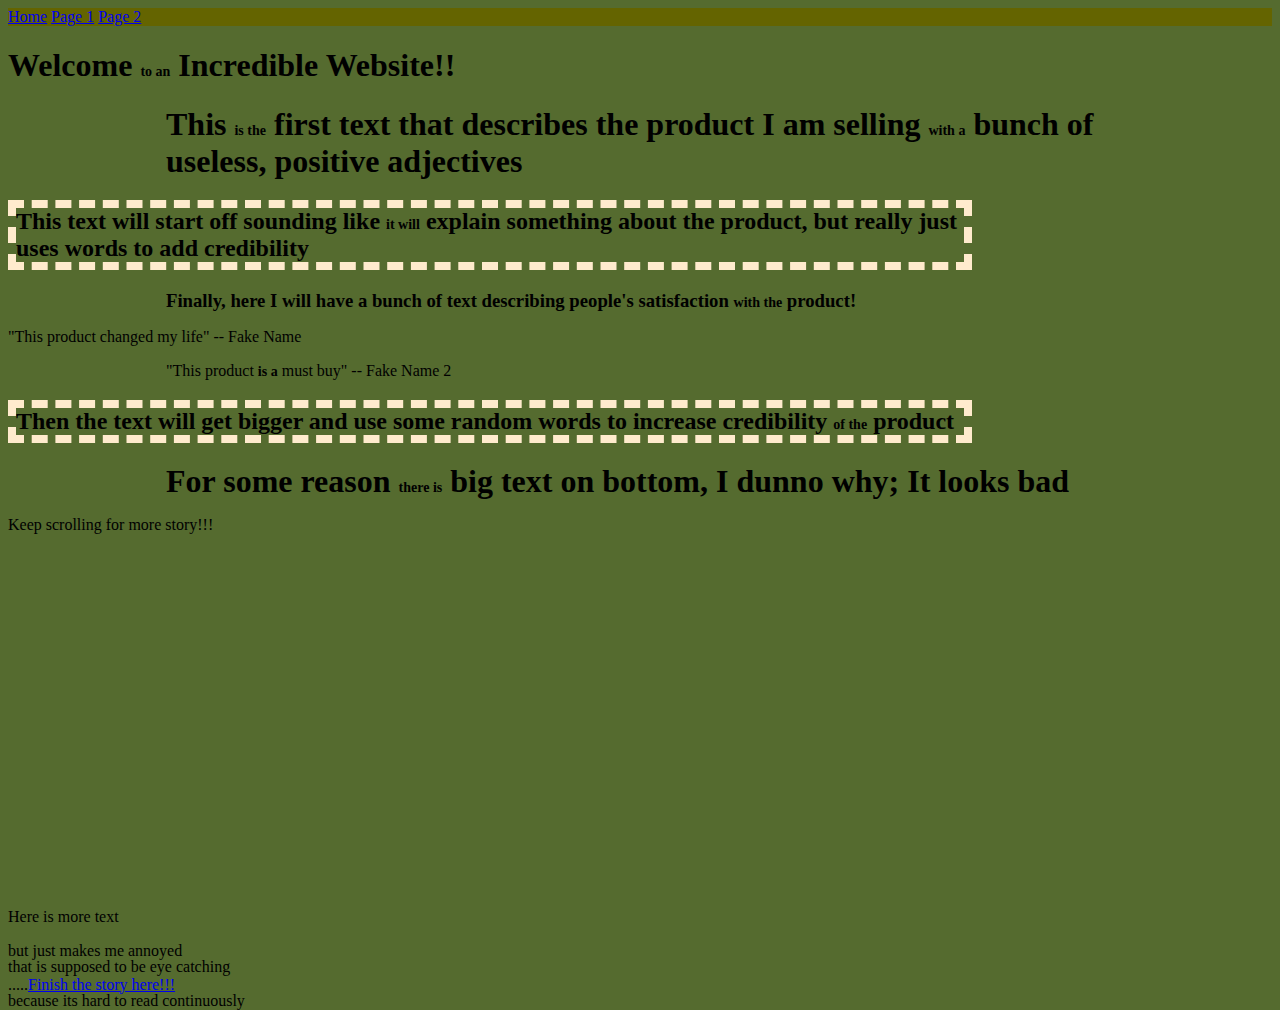
==== index.html @ c3ac6e37 "Rename home.html to index.html" ====
<!DOCTYPE html>
<html lang="en">
<head>
    <meta charset="UTF-8">
    <title>Home</title>
    <link href="stylesheet.css" type="text/css" rel="stylesheet">
    <style>
        body {
            background-color: darkolivegreen;
        }
    </style>
</head>
<body>
    <div class="topnav">
        <a href="home.html">Home</a>
        <a href="page1.html">Page 1</a>
        <a href="page2.html">Page 2</a>
    </div>
    <h1 id="startLeadingLink" class="left">Welcome <span class="highlighted">to an</span> Incredible Website!!</h1>
    <h1 class="middle">This <span class="highlighted">is the</span> first text that describes the product I am selling <span class="highlighted">with a</span> bunch of useless, positive adjectives</h1>
    <h2 class="right">This text will start off sounding like <span class="highlighted">it will</span> explain something about the product, but really just uses words to add credibility</h2>
    <h3 class="middle">Finally, here I will have a bunch of text describing people's satisfaction <span class="highlighted">with the</span> product!</h3>
    <p class="left">"This product changed my life" -- Fake Name</p>
    <p class="middle">"This product <span class="highlighted">is a</span> must buy" -- Fake Name 2</p>
    <h2 class="right"> Then the text will get bigger and use some random words to increase credibility <span class="highlighted">of the</span> product</h2>
    <h1 class="middle">For some reason <span class="highlighted">there is</span> big text on bottom, I dunno why; It looks bad</h1>
    <p>Keep scrolling for more story!!!</p>
    <br><br><br><br><br><br><br><br><br><br><br><br><br><br><br><br><br><br><br>
    <p class="relative">Here is more text</p>
    <p class="absolute">that is supposed to be eye catching</p>
    <p class="relative">but just makes me annoyed</p>
    <p class="absolute">because its hard to read continuously</p>
    <p class="relative">.....<a href="#startLeadingLink">Finish the story here!!!</a></p>
</body>
</html>
---- stylesheet.css ----
.topnav {
    background-color: rgb(100,100,0);
}

.left {
    width: 75%;
    margin-left: 0px;
}

.middle {
    width: 75%;
    margin: 0 auto;
}

.right {
    border: blanchedalmond dashed 8px;
    width: 75%;
    margin-right: 0px;
}

.loadingImg {
    width: 100%;
    height: auto;
}

.highlighted {
    font-weight: bold;
    font-size: 14px;
}

.meltable:hover {
    width:200px;
    height:200px;
}

.meltable:hover ~ .heat {
    width: 50px;
    height: 50px;
}

.heat:hover {
    width:200px;
    height:200px;
}

.heat:hover ~ .meltable {
    width: 50px;
    height: 50px;

}

#galleryWelcome {
    border: firebrick ridge 2px;
    padding-left: 50px;
}

.midText {
    background-color: firebrick;
    padding: 20px;
}

.relative {
    position: relative;
}

.absolute {
    position: absolute;
}
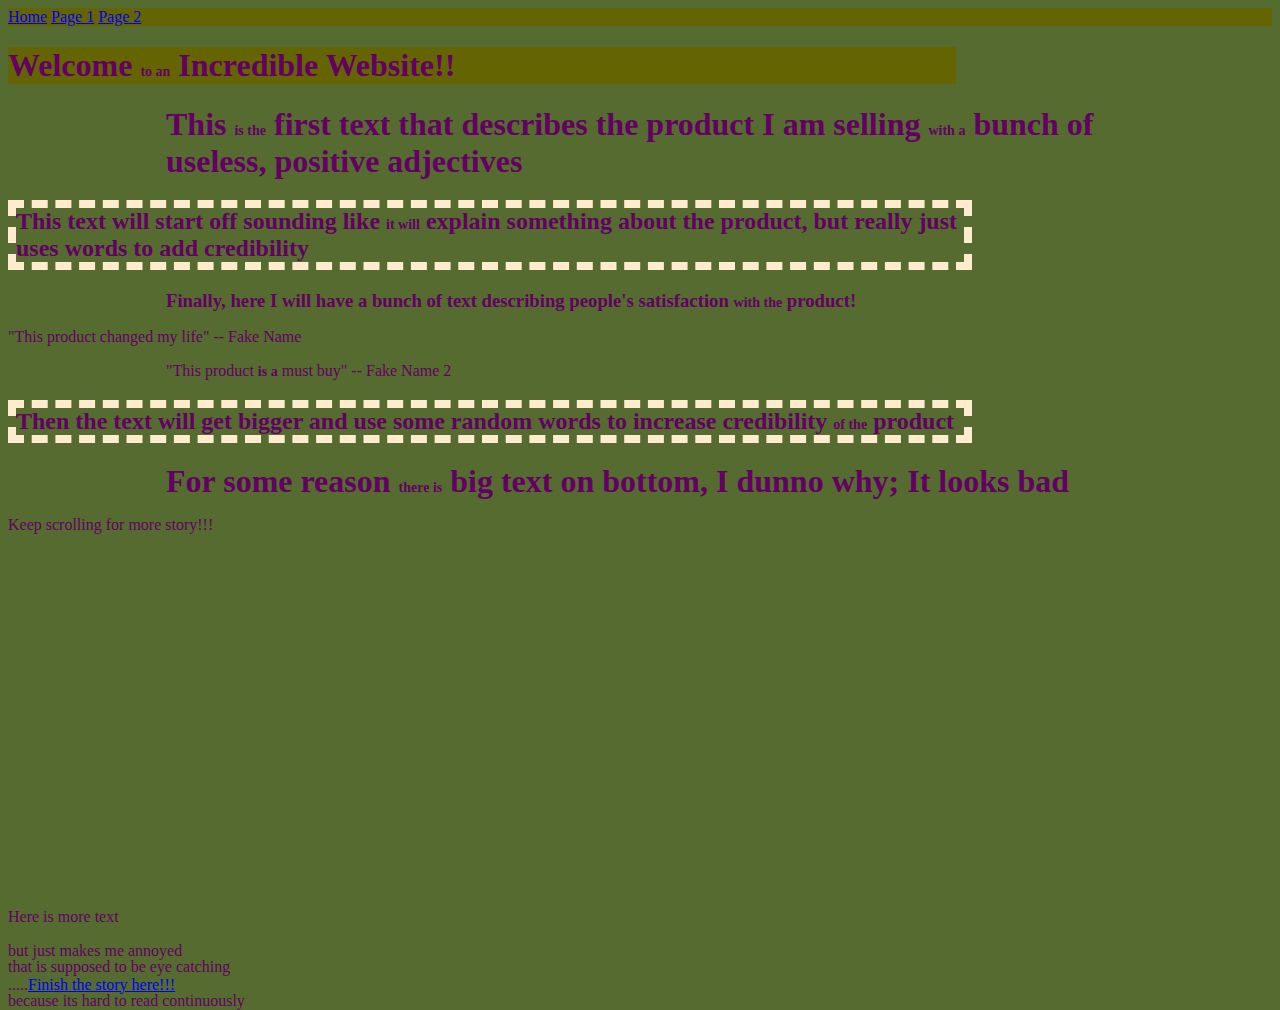
==== commit 4bf37a25: "adjusted loading page and colors" ====
--- a/index.html
+++ b/index.html
@@ -7,16 +7,17 @@
     <style>
         body {
             background-color: darkolivegreen;
+            color:rgb(100,0,100);
         }
     </style>
 </head>
 <body>
     <div class="topnav">
-        <a href="home.html">Home</a>
+        <a href="index.html">Home</a>
         <a href="page1.html">Page 1</a>
         <a href="page2.html">Page 2</a>
     </div>
-    <h1 id="startLeadingLink" class="left">Welcome <span class="highlighted">to an</span> Incredible Website!!</h1>
+    <h1 id="startLeadingLink" class="left" style="background-color: rgb(100,100,0)">Welcome <span class="highlighted">to an</span> Incredible Website!!</h1>
     <h1 class="middle">This <span class="highlighted">is the</span> first text that describes the product I am selling <span class="highlighted">with a</span> bunch of useless, positive adjectives</h1>
     <h2 class="right">This text will start off sounding like <span class="highlighted">it will</span> explain something about the product, but really just uses words to add credibility</h2>
     <h3 class="middle">Finally, here I will have a bunch of text describing people's satisfaction <span class="highlighted">with the</span> product!</h3>
